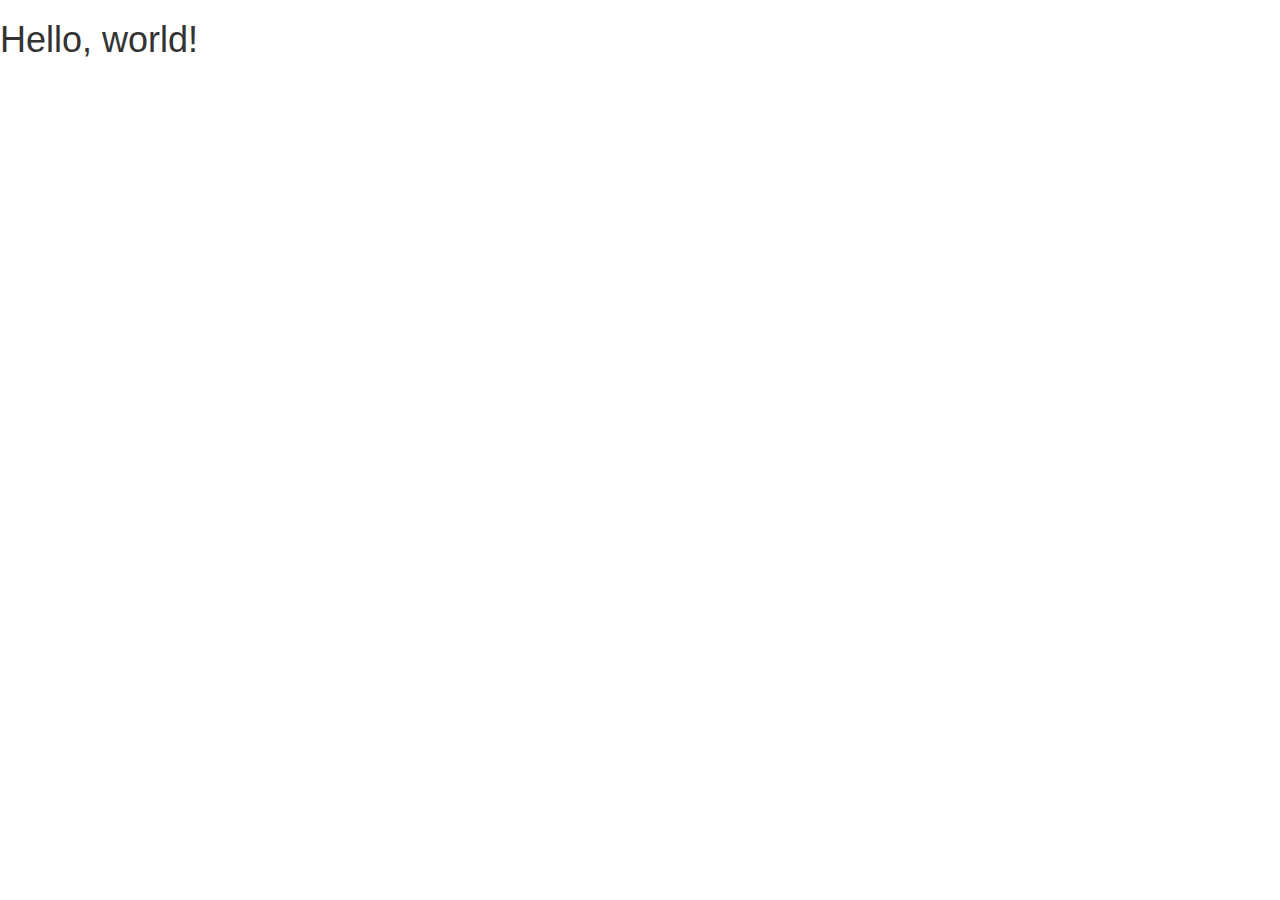
==== index.html @ a03f5a0b "first commit" ====
<!DOCTYPE html>
<html lang="en">
  <head>
    <meta charset="utf-8">
    <meta http-equiv="X-UA-Compatible" content="IE=edge">
    <meta name="viewport" content="width=device-width, initial-scale=1">
    <!-- The above 3 meta tags *must* come first in the head; any other head content must come *after* these tags -->
    <title>Bootstrap 101 Template</title>

    <!-- Bootstrap -->
    <link href="css/bootstrap.min.css" rel="stylesheet">

    <!-- HTML5 shim and Respond.js for IE8 support of HTML5 elements and media queries -->
    <!-- WARNING: Respond.js doesn't work if you view the page via file:// -->
    <!--[if lt IE 9]>
      <script src="https://oss.maxcdn.com/html5shiv/3.7.2/html5shiv.min.js"></script>
      <script src="https://oss.maxcdn.com/respond/1.4.2/respond.min.js"></script>
    <![endif]-->
  </head>
  <body>
    <h1>Hello, world!</h1>

    <!-- jQuery (necessary for Bootstrap's JavaScript plugins) -->
    <script src="https://ajax.googleapis.com/ajax/libs/jquery/1.11.3/jquery.min.js"></script>
    <!-- Include all compiled plugins (below), or include individual files as needed -->
    <script src="js/bootstrap.min.js"></script>
  </body>
</html>
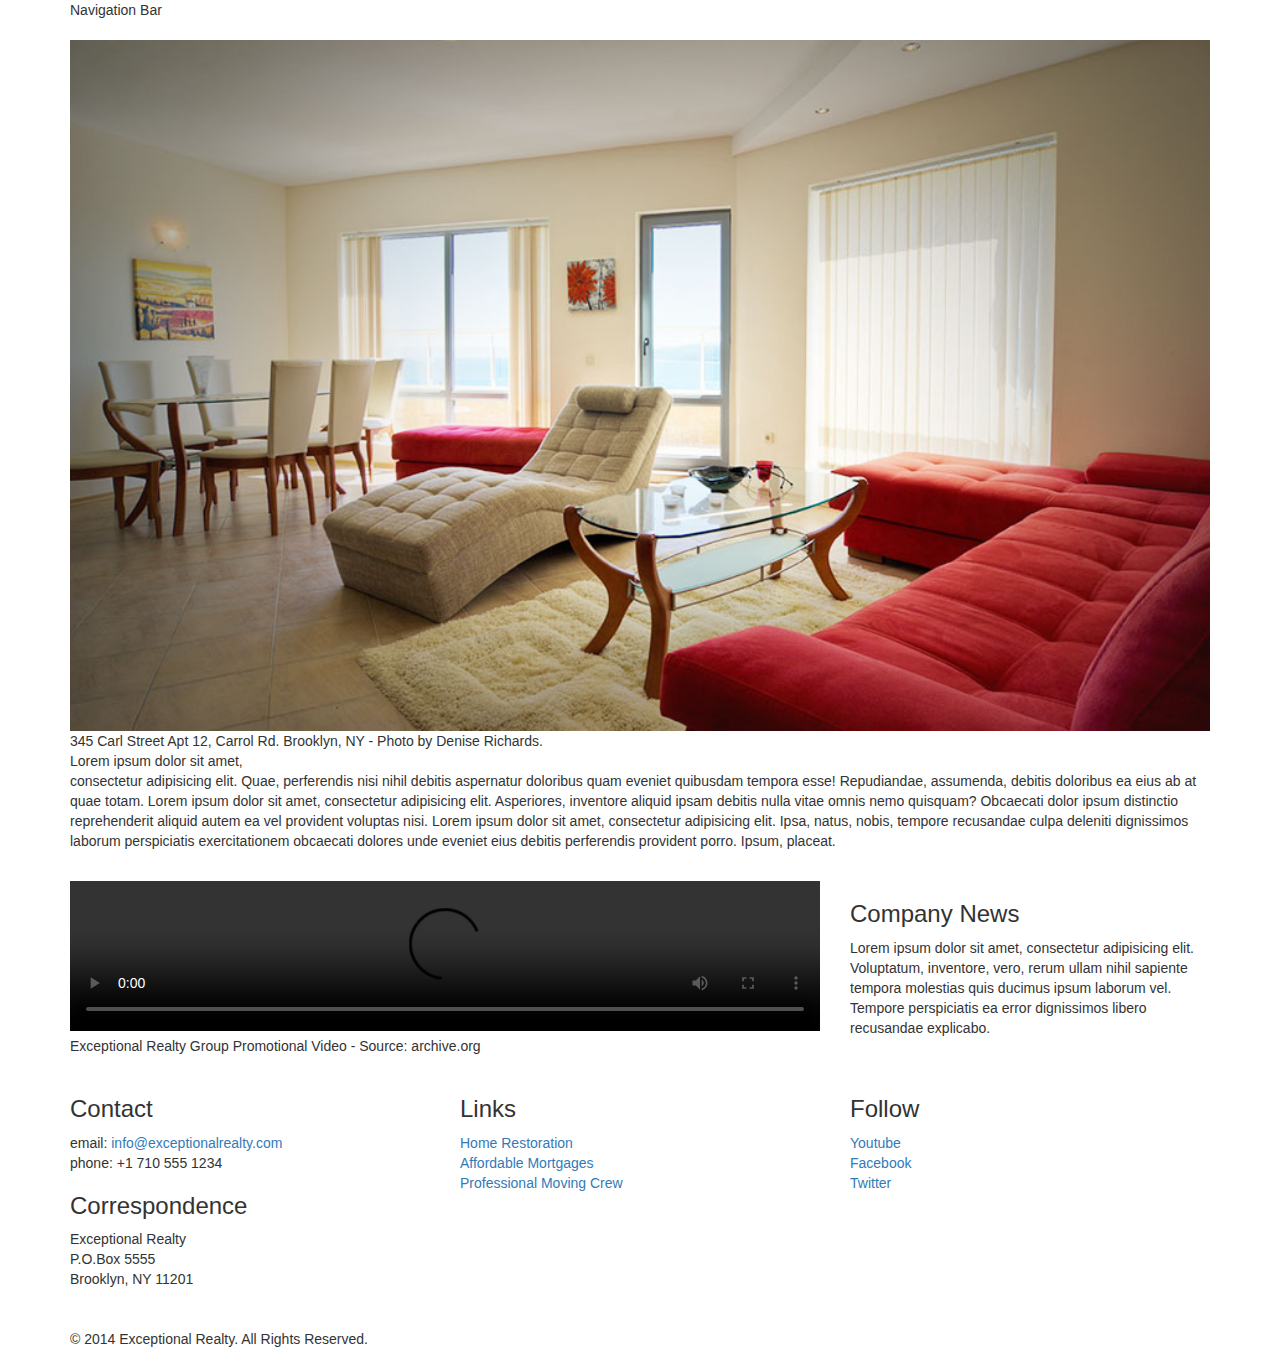
==== commit 302d2c06: "finish layout" ====
--- a/index.html
+++ b/index.html
@@ -10,6 +10,9 @@
     <!-- Bootstrap -->
     <link href="css/bootstrap.min.css" rel="stylesheet">
 
+    <!--Custom SS-->
+    <link href="css/style.css" rel="stylesheet">
+
     <!-- HTML5 shim and Respond.js for IE8 support of HTML5 elements and media queries -->
     <!-- WARNING: Respond.js doesn't work if you view the page via file:// -->
     <!--[if lt IE 9]>
@@ -18,7 +21,91 @@
     <![endif]-->
   </head>
   <body>
-    <h1>Hello, world!</h1>
+
+  <div class="container">
+
+    <div class="row">
+      <div class="col-sm-12">
+        Navigation Bar
+      </div>
+    </div>
+
+    <div class="row">
+      <div class="col-sm-12">
+        <figure>
+              <img src="images/intro-pic.jpg" alt="A beautiful living room." title="Welcome to Exceptional Realty Group">
+              <figcaption>345 Carl Street Apt 12, Carrol Rd. Brooklyn, NY - Photo by Denise Richards.</figcaption>
+            </figure>
+
+            <p>Lorem ipsum dolor sit amet,<br> consectetur adipisicing elit. Quae, perferendis nisi nihil debitis aspernatur doloribus quam eveniet quibusdam tempora esse! Repudiandae, assumenda, debitis doloribus ea eius ab at quae totam. Lorem ipsum dolor sit amet, consectetur adipisicing elit. Asperiores, inventore aliquid ipsam debitis nulla vitae omnis nemo quisquam? Obcaecati dolor ipsum distinctio reprehenderit aliquid autem ea vel provident voluptas nisi. Lorem ipsum dolor sit amet, consectetur adipisicing elit. Ipsa, natus, nobis, tempore recusandae culpa deleniti dignissimos laborum perspiciatis exercitationem obcaecati dolores unde eveniet eius debitis perferendis provident porro. Ipsum, placeat.</p>
+          </section>
+      </div>
+    </div>
+
+    <div class="row">
+      <div class="col-sm-8">
+        <figure>
+              <video controls>
+                <source src="videos/real-estate.mp4" type="video/mp4"> 
+                <source src="videos/real-estate.ogv" type="video/ogg">
+                Your browser does not support HTML5 video. <a href="http://browsehappy.com" target="_blank">Please upgrade your browser</a>.
+              </video>
+              <figcaption>Exceptional Realty Group Promotional Video - Source: archive.org</figcaption>
+            </figure>
+      </div>
+    
+
+      <div class="col-sm-4">
+        <h3>Company News</h3>
+          <p>Lorem ipsum dolor sit amet, consectetur adipisicing elit. Voluptatum, inventore, vero, rerum ullam nihil sapiente tempora molestias quis ducimus ipsum laborum vel. Tempore perspiciatis ea error dignissimos libero recusandae explicabo.</p>
+      </div>
+    </div>
+
+    <div class="row">
+        
+      <div class="col-sm-4">
+        <h3>Contact</h3>
+        <p>
+          email: <a href="mailto:info@exceptionalrealty.com">info@exceptionalrealty.com</a><br>
+          phone: +1 710 555 1234
+        </p>
+        <h3>Correspondence</h3>
+        <address>
+          Exceptional Realty<br>
+          P.O.Box 5555<br>
+          Brooklyn, NY 11201
+        </address>
+      </div>
+
+      <div class="col-sm-4">
+        <h3>Links</h3>
+        <p>
+          <a href="#" target="_blank">Home Restoration</a><br>
+          <a href="#" target="_blank">Affordable Mortgages</a><br>
+          <a href="#" target="_blank">Professional Moving Crew</a>
+        </p>
+      </div>
+
+      <div class="col-sm-4">
+        <h3>Follow</h3>
+        <p>
+          <a href="#" target="_blank">Youtube</a><br>
+          <a href="#" target="_blank">Facebook</a><br>
+          <a href="#" target="_blank">Twitter</a>
+        </p>
+      </div>
+
+      </div>
+
+      <div class="row">
+        <div class="col-sm-12">
+          &copy; 2014 Exceptional Realty. All Rights Reserved.
+        </div>
+      </div>
+
+  </div><!--.container-->
+
+    
 
     <!-- jQuery (necessary for Bootstrap's JavaScript plugins) -->
     <script src="https://ajax.googleapis.com/ajax/libs/jquery/1.11.3/jquery.min.js"></script>
--- a/css/style.css
+++ b/css/style.css
@@ -0,0 +1,12 @@
+/*/////// MEDIA ////////*/
+
+img, video, audio, iframe, table, form {
+  width: 100%; /* IE */
+  max-width: 100%; /* FF, Safari, Chrome */
+}
+
+/*/////// Layout Styles ////////*/
+
+.row {
+	margin-bottom: 20px;
+}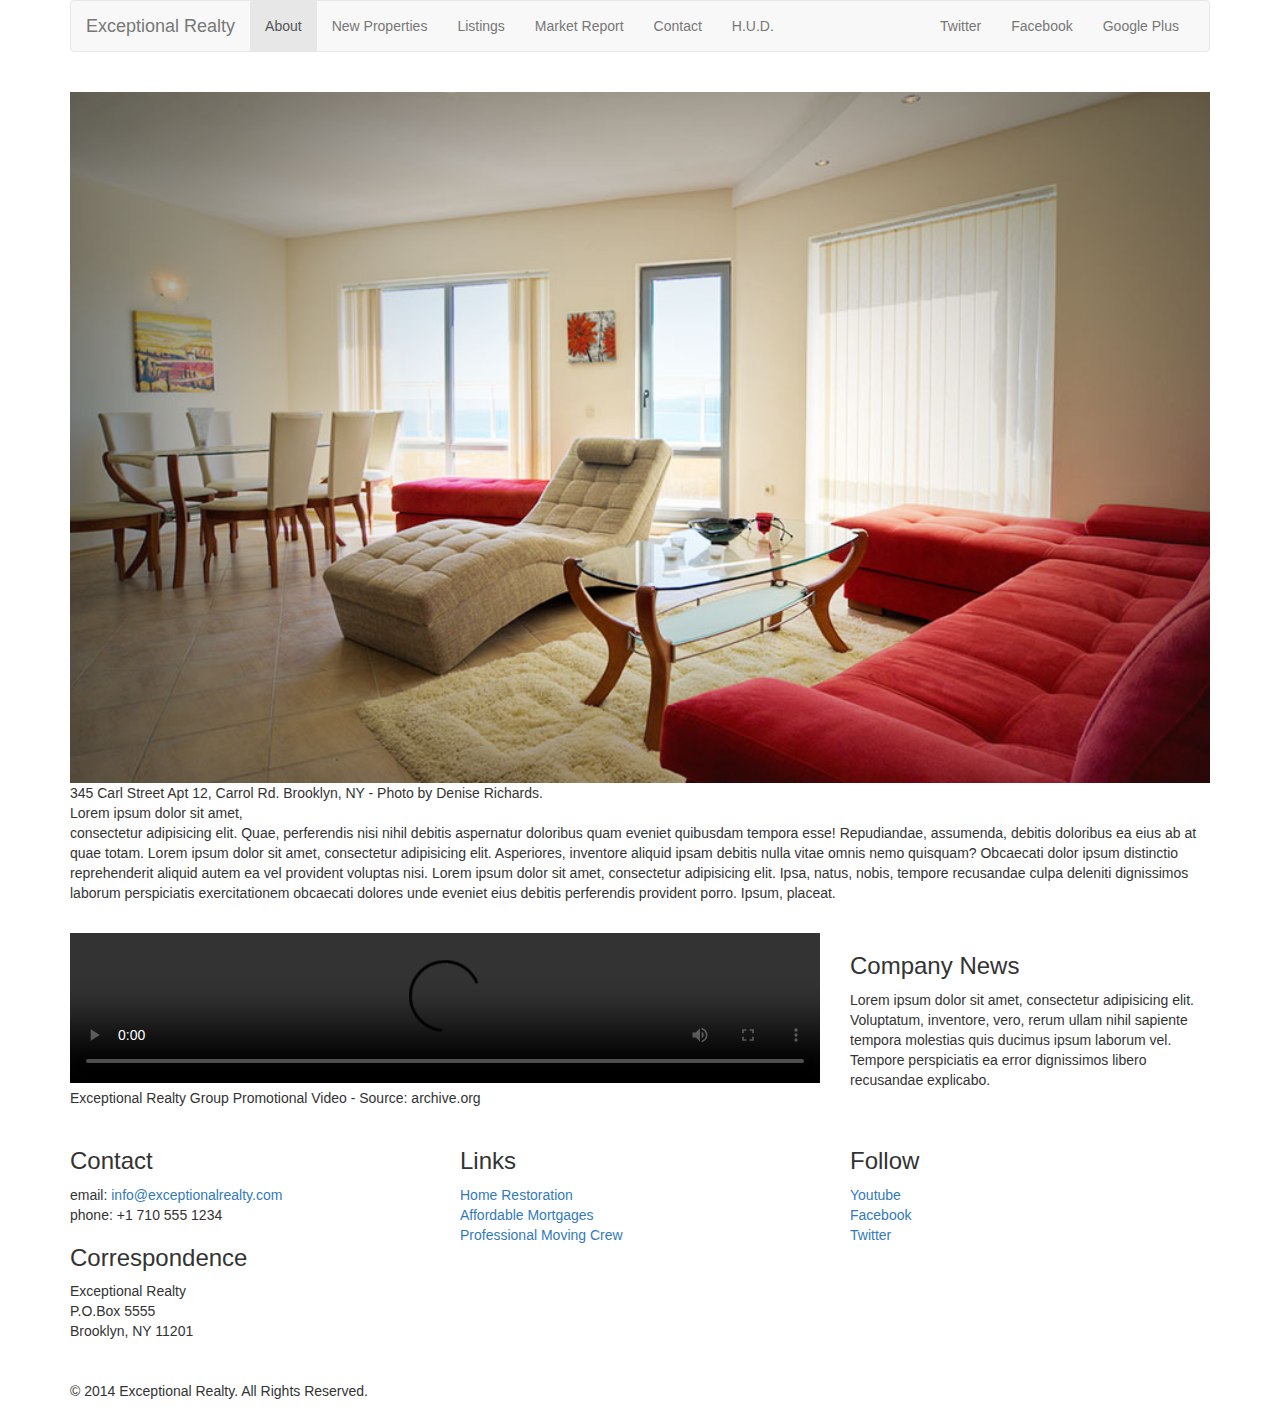
==== commit 9b556999: "finish navbar" ====
--- a/index.html
+++ b/index.html
@@ -26,7 +26,39 @@
 
     <div class="row">
       <div class="col-sm-12">
-        Navigation Bar
+        <nav class="navbar navbar-default">
+          <div class="container-fluid">
+            <!-- Brand and toggle get grouped for better mobile display -->
+            <div class="navbar-header">
+              <button type="button" class="navbar-toggle collapsed" data-toggle="collapse" data-target="#bs-example-navbar-collapse-1" aria-expanded="false">
+                <span class="sr-only">Toggle navigation</span>
+                <span class="icon-bar"></span>
+                <span class="icon-bar"></span>
+                <span class="icon-bar"></span>
+              </button>
+              <a class="navbar-brand" href="#">Exceptional Realty</a>
+            </div>
+
+            <!-- Collect the nav links, forms, and other content for toggling -->
+            <div class="collapse navbar-collapse" id="bs-example-navbar-collapse-1">
+            <!-- main nav links -->
+              <ul class="nav navbar-nav">
+                <li class="active"><a href="#">About</a></li>
+                <li><a href="#">New Properties</a></li>
+                <li><a href="#">Listings</a></li>
+                <li><a href="#">Market Report</a></li>
+                <li><a href="#">Contact</a></li>
+                <li><a href="#" target="_blank">H.U.D.</a></li>
+              </ul>
+              <!-- social nav links-->
+              <ul class="nav navbar-nav navbar-right">
+                <li><a class="twit" href="#" title="Twitter">Twitter</a></li>
+                <li><a class="fbook" href="#" title="Facebook">Facebook</a></li>
+                <li><a class="gplus" href="#" title="Google Plus">Google Plus</a></li>
+              </ul>
+            </div><!-- /.navbar-collapse -->
+          </div><!-- /.container-fluid -->
+        </nav>
       </div>
     </div>
 
--- a/css/style.css
+++ b/css/style.css
@@ -9,4 +9,4 @@
 
 .row {
 	margin-bottom: 20px;
-}+}
